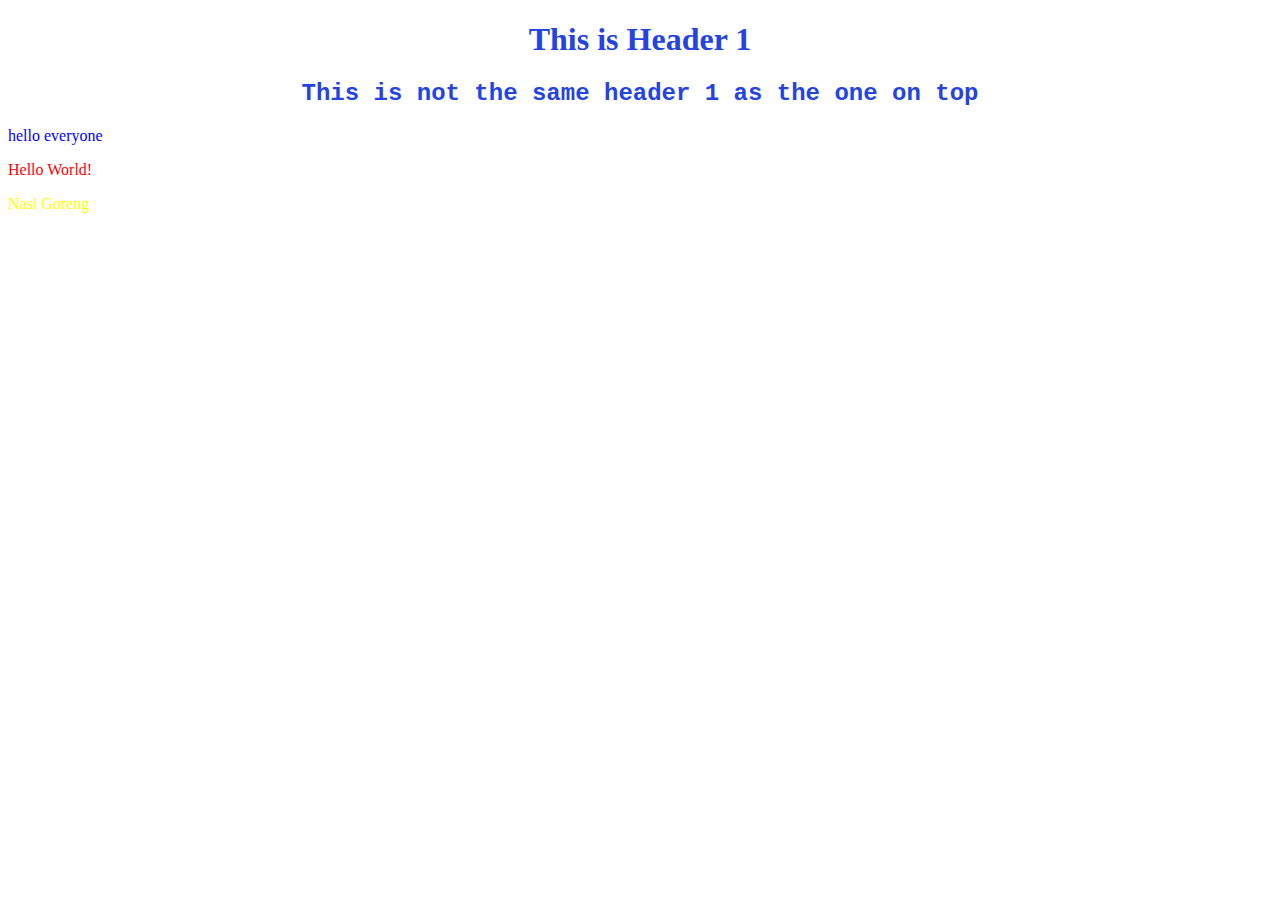
==== index.html @ a1a69433 "Update and rename test-css.html to index.html" ====
<!DOCTYPE html>
<html>
<head>
<link rel="stylesheet" href="mystyle.css">
<style>
#paragraph-1 {
  color: blue;
}
.paragraph-2 {
  color: yellow;
}
.head {
    text-align: center;
    color:#2443e0;
}
h2.head {
    font-family: 'Courier New', Courier, monospace;
}
</style>
</head>
<body>
<header>
  <h1 class="head">This is Header 1</h1>
  <h2 class="head">This is not the same header 1 as the one on top</h2>
</header>
<p id="paragraph-1">hello everyone</p>
<p style="color: red">Hello World!</p>
<p class="paragraph-2">Nasi Goreng</p>
</body>
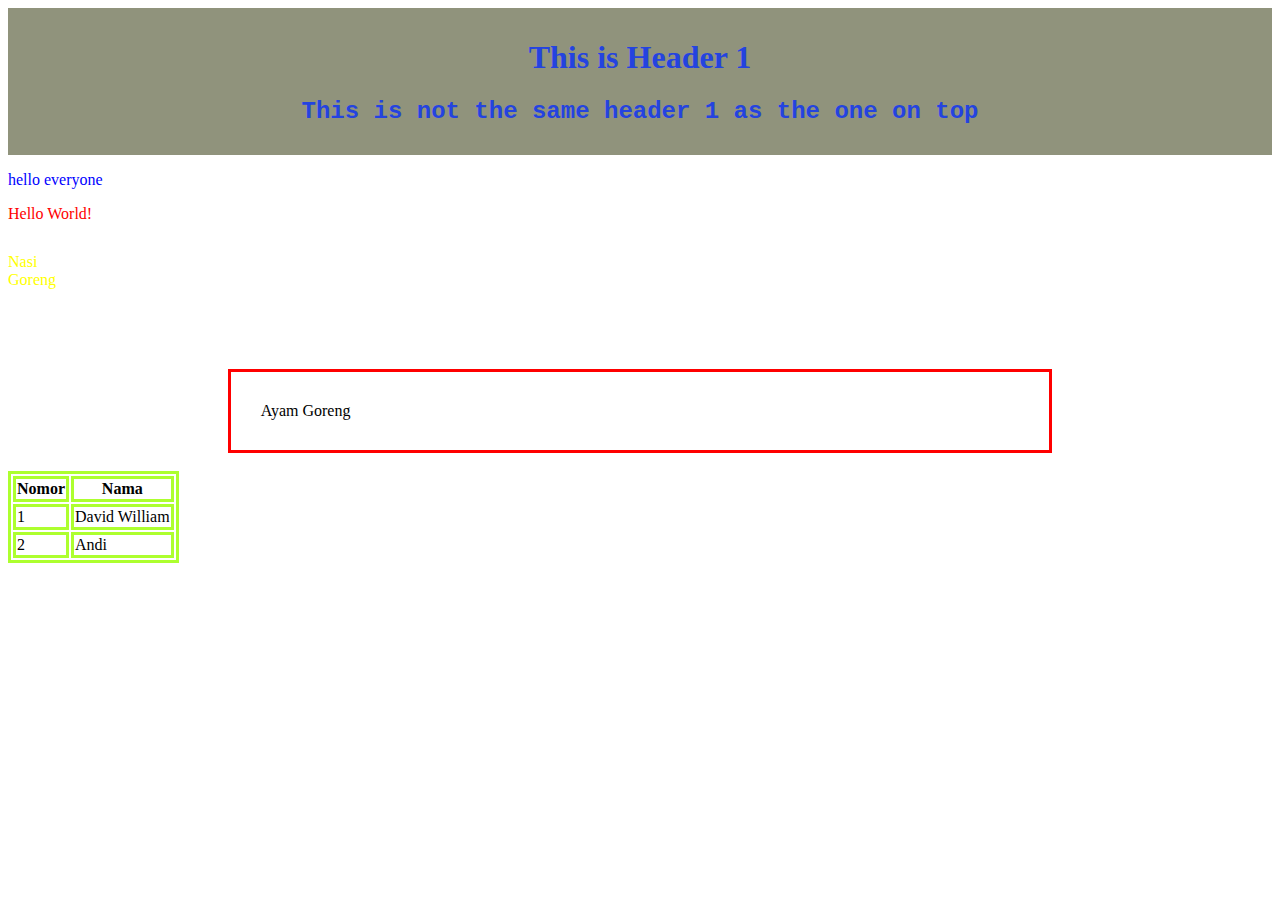
==== commit 7f6bd082: "Update index.html" ====
--- a/index.html
+++ b/index.html
@@ -3,18 +3,34 @@
 <head>
 <link rel="stylesheet" href="mystyle.css">
 <style>
+/* this is a single line comment */
+/* multiple lines
+comment */
 #paragraph-1 {
-  color: blue;
+  color: blue
 }
 .paragraph-2 {
-  color: yellow;
+  color: yellow; /* make the color yellow */
+  margin-top: 30px;
+  height: 100px;
+  width: 20px;
 }
 .head {
-    text-align: center;
+    text-align: /* make the text in the middle */center;
     color:#2443e0;
 }
 h2.head {
     font-family: 'Courier New', Courier, monospace;
+}
+.test-align{
+  margin: auto;
+  border: 3px solid red;
+  width: 60%;
+  padding: 30px;
+}
+table, th, td{
+  border: 3px solid greenyellow;
+  border-collapse: separate;
 }
 </style>
 </head>
@@ -26,4 +42,20 @@
 <p id="paragraph-1">hello everyone</p>
 <p style="color: red">Hello World!</p>
 <p class="paragraph-2">Nasi Goreng</p>
+<p class="test-align">Ayam Goreng</p>
+<br>
+<table>
+  <tr>
+    <th>Nomor</th>
+    <th>Nama</th>
+  </tr>
+  <tr>
+    <td>1</td>
+    <td>David William</td>
+  </tr>
+  <tr>
+    <td>2</td>
+    <td>Andi</td>
+  </tr>
+</table>
 </body>
--- a/mystyle.css
+++ b/mystyle.css
@@ -0,0 +1,4 @@
+header{
+    background-color:#90937c;
+    padding:10px;
+}